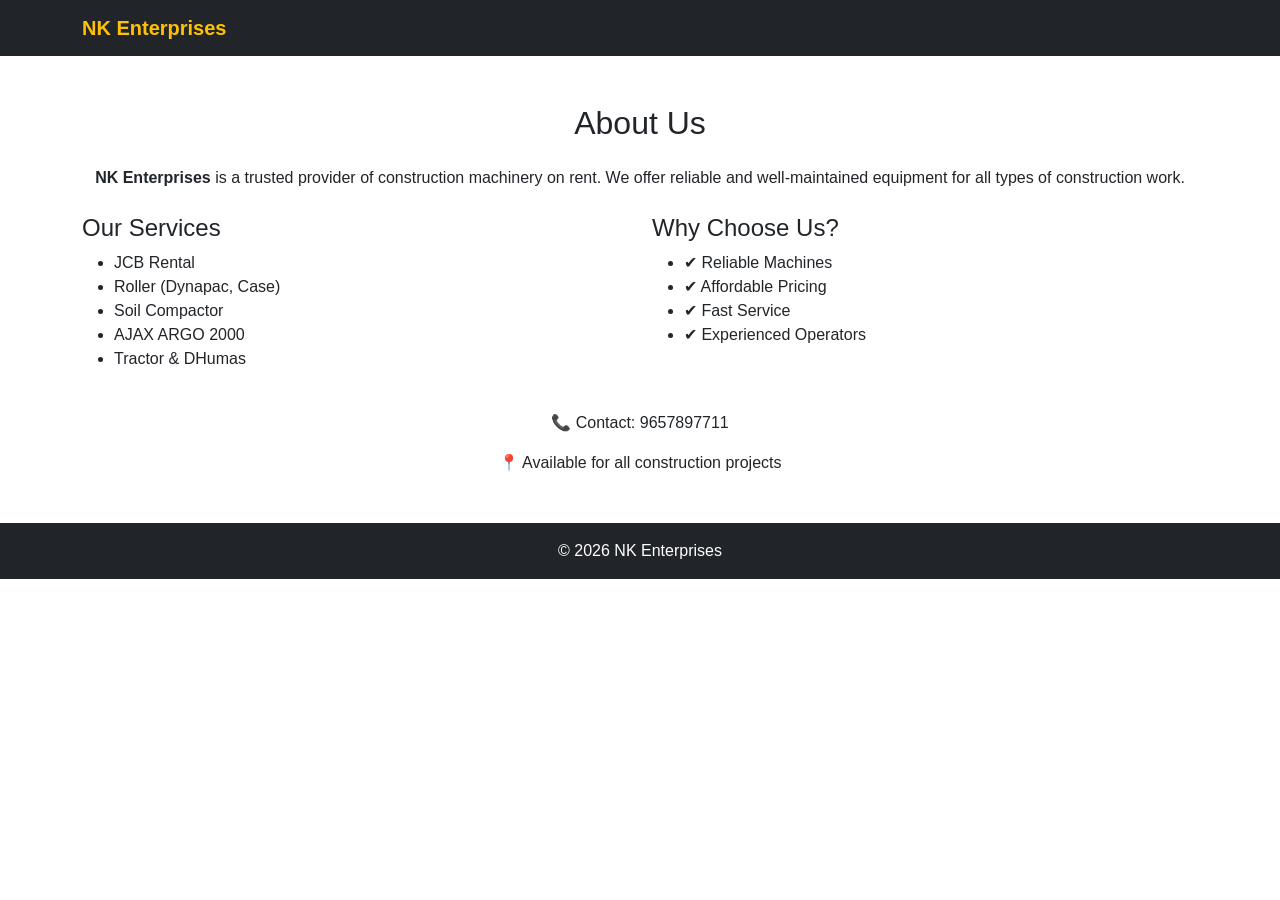
==== about.html @ c5f06548 "Add files via upload" ====
<!DOCTYPE html>
<html lang="en">
<head>
<meta charset="UTF-8">
<title>About - NK Enterprises</title>

<link href="https://cdn.jsdelivr.net/npm/bootstrap@5.3.0/dist/css/bootstrap.min.css" rel="stylesheet">
<link rel="stylesheet" href="style.css">
</head>

<body>

<nav class="navbar navbar-expand-lg navbar-dark bg-dark">
<div class="container">
    <a class="navbar-brand fw-bold text-warning">NK Enterprises</a>
</div>
</nav>

<div class="container my-5">

<h2 class="text-center mb-4">About Us</h2>

<p class="text-center">
<strong>NK Enterprises</strong> is a trusted provider of construction machinery on rent.  
We offer reliable and well-maintained equipment for all types of construction work.
</p>

<div class="row mt-4">

<div class="col-md-6">
<h4>Our Services</h4>
<ul>
<li>JCB Rental</li>
<li>Roller (Dynapac, Case)</li>
<li>Soil Compactor</li>
<li>AJAX ARGO 2000</li>
<li>Tractor & DHumas</li>
</ul>
</div>

<div class="col-md-6">
<h4>Why Choose Us?</h4>
<ul>
<li>✔ Reliable Machines</li>
<li>✔ Affordable Pricing</li>
<li>✔ Fast Service</li>
<li>✔ Experienced Operators</li>
</ul>
</div>

</div>

<div class="text-center mt-4">
<p>📞 Contact: 9657897711</p>
<p>📍 Available for all construction projects</p>
</div>

</div>

<footer class="bg-dark text-white text-center p-3">
© 2026 NK Enterprises
</footer>

</body>
</html>
---- style.css ----
body {
    font-family: Arial;
}

.hero {
    background: url('https://images.unsplash.com/photo-1597007066708-3c1f4c5c8d8b');
    background-size: cover;
    color: white;
    padding: 120px;
}

footer {
    background: #222;
    color: white;
    text-align: center;
    padding: 15px;
    margin-top: 20px;
}
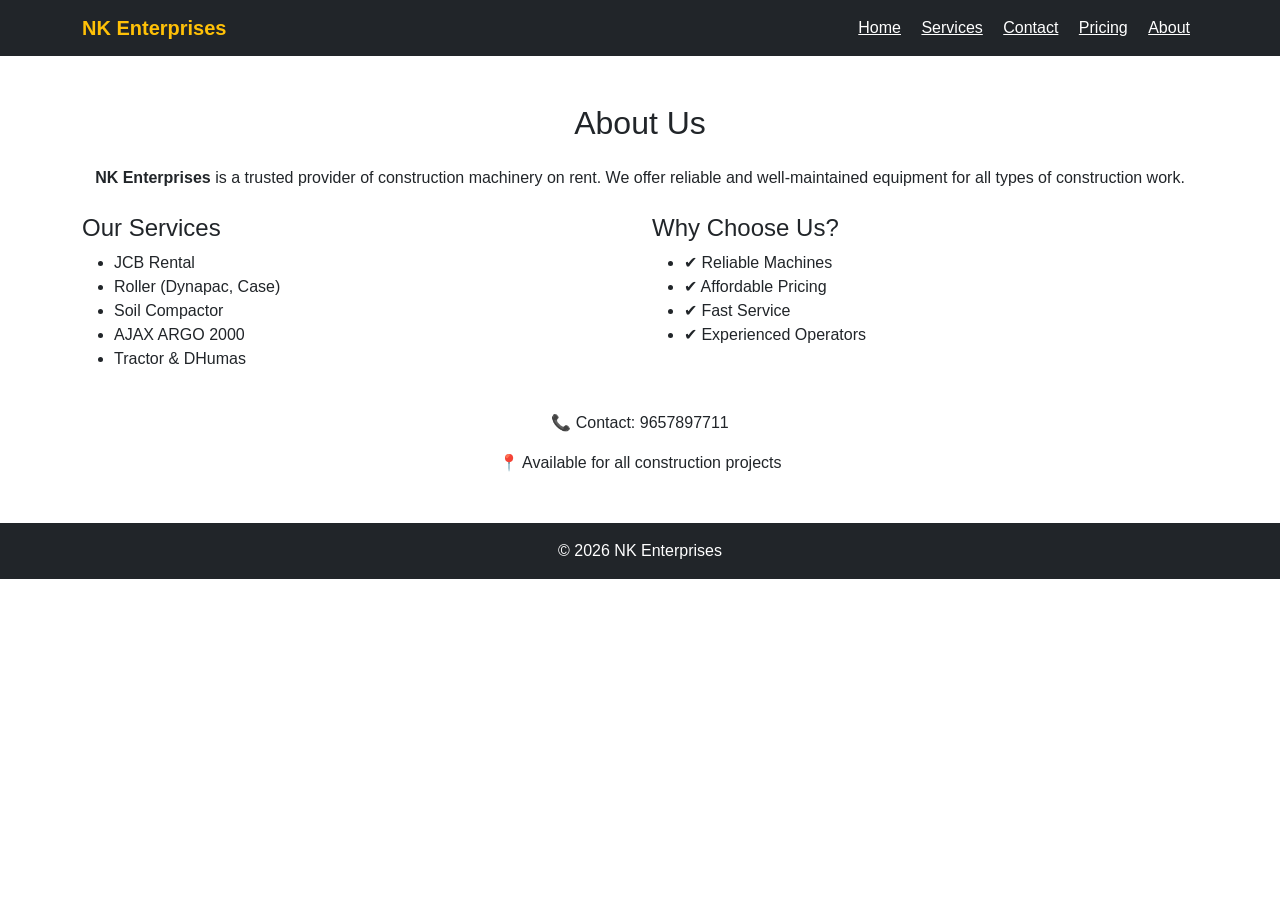
==== commit 634f8074: "Add files via upload" ====
--- a/about.html
+++ b/about.html
@@ -13,6 +13,13 @@
 <nav class="navbar navbar-expand-lg navbar-dark bg-dark">
 <div class="container">
     <a class="navbar-brand fw-bold text-warning">NK Enterprises</a>
+     <div>
+         <a href="index.html" class="text-white m-2">Home</a>
+        <a href="services.html" class="text-white m-2">Services</a>
+        <a href="contact.html" class="text-white m-2">Contact</a>
+        <a href="pricing.html" class="text-white m-2">Pricing</a>
+        <a href="about.html" class="text-white m-2">About</a>
+    </div>
 </div>
 </nav>
 
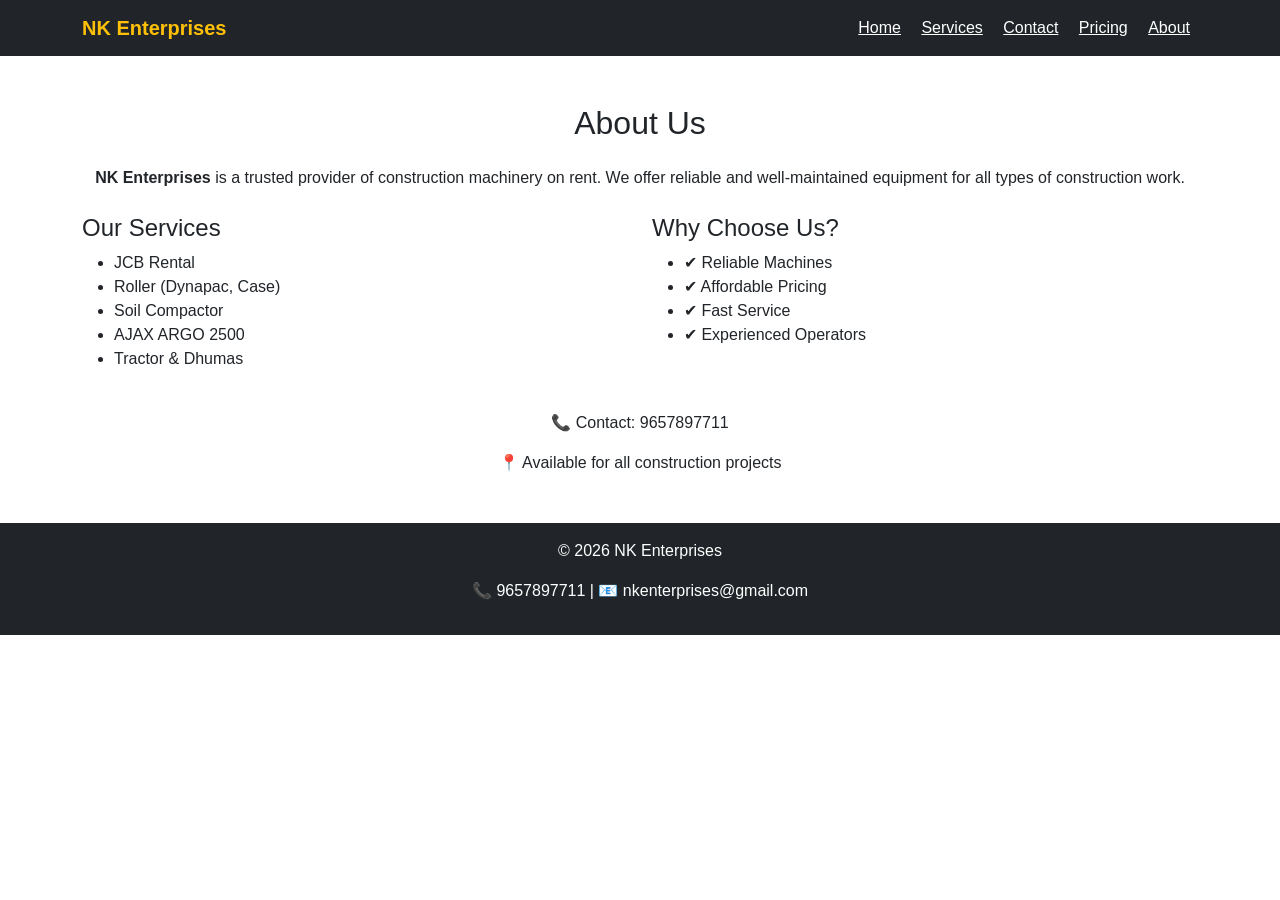
==== commit 15bf9d64: "Add files via upload" ====
--- a/about.html
+++ b/about.html
@@ -2,9 +2,10 @@
 <html lang="en">
 <head>
 <meta charset="UTF-8">
+<meta name="viewport" content="width=device-width, initial-scale=1.0">
 <title>About - NK Enterprises</title>
 
-<link href="https://cdn.jsdelivr.net/npm/bootstrap@5.3.0/dist/css/bootstrap.min.css" rel="stylesheet">
+<link rel="stylesheet" href="css/bootstrap.min.css">
 <link rel="stylesheet" href="style.css">
 </head>
 
@@ -40,8 +41,8 @@
 <li>JCB Rental</li>
 <li>Roller (Dynapac, Case)</li>
 <li>Soil Compactor</li>
-<li>AJAX ARGO 2000</li>
-<li>Tractor & DHumas</li>
+<li>AJAX ARGO 2500</li>
+<li>Tractor & Dhumas</li>
 </ul>
 </div>
 
@@ -65,8 +66,9 @@
 </div>
 
 <footer class="bg-dark text-white text-center p-3">
-© 2026 NK Enterprises
+<p>© 2026 NK Enterprises</p>
+<p>📞 9657897711 | 📧 nkenterprises@gmail.com</p>
 </footer>
-
+<script src="js/bootstrap.bundle.min.js"></script>
 </body>
 </html>
--- a/style.css
+++ b/style.css
@@ -1,18 +1,113 @@
+/* Font */
 body {
-    font-family: Arial;
+    font-family: 'Poppins', sans-serif;
 }
 
+/* HERO SECTION (with dark overlay) */
 .hero {
-    background: url('https://images.unsplash.com/photo-1597007066708-3c1f4c5c8d8b');
+    background: linear-gradient(rgba(0,0,0,0.7), rgba(0,0,0,0.7)),
+                url('images/jcb215.jpg');
     background-size: cover;
+    background-position: center;
     color: white;
-    padding: 120px;
+    padding: 60px 20px;
+    text-align: center;
 }
 
+@media (min-width: 768px) {
+    .hero {
+        padding: 120px;
+    }
+}
+
+/* HEADINGS */
+h1 {
+    font-size: 28px;
+    font-weight: 700;
+}
+
+@media (min-width: 768px) {
+    h1 {
+        font-size: 42px;
+    }
+}
+
+/* PARAGRAPH */
+.hero p {
+    font-size: 18px;
+    margin-bottom: 20px;
+}
+
+/* BUTTON */
+.btn-warning {
+    background-color: #ffc107;
+    border: none;
+    font-weight: bold;
+    padding: 10px 20px;
+}
+
+/* NAVBAR BRAND */
+.navbar-brand {
+    font-weight: bold;
+    color: #ffc107 !important;
+}
+
+/* IMAGES */
+img {
+    width: 100%;
+    height: auto;
+    border-radius: 10px;
+}
+
+/* CARDS */
+.card {
+    margin-bottom: 20px;
+    border: none;
+    box-shadow: 0 4px 10px rgba(0,0,0,0.2);
+    transition: 0.3s;
+}
+
+.card:hover {
+    transform: scale(1.05);
+}
+
+/* BUTTON FULL WIDTH MOBILE */
+.btn {
+    width: 100%;
+}
+
+@media (min-width: 768px) {
+    .btn {
+        width: auto;
+    }
+}
+
+/* FOOTER */
 footer {
-    background: #222;
+    background: #212529;
     color: white;
     text-align: center;
     padding: 15px;
     margin-top: 20px;
+}
+
+/* Business Info Box */
+.business-info {
+    background: #f8f9fa;
+    padding: 20px;
+    border-radius: 10px;
+    box-shadow: 0 4px 10px rgba(0,0,0,0.1);
+    margin-top: 20px;
+}
+
+/* Heading */
+.business-info h5 {
+    font-weight: 600;
+    margin-bottom: 15px;
+}
+
+/* Text */
+.business-info p {
+    margin: 5px 0;
+    font-size: 15px;
 }
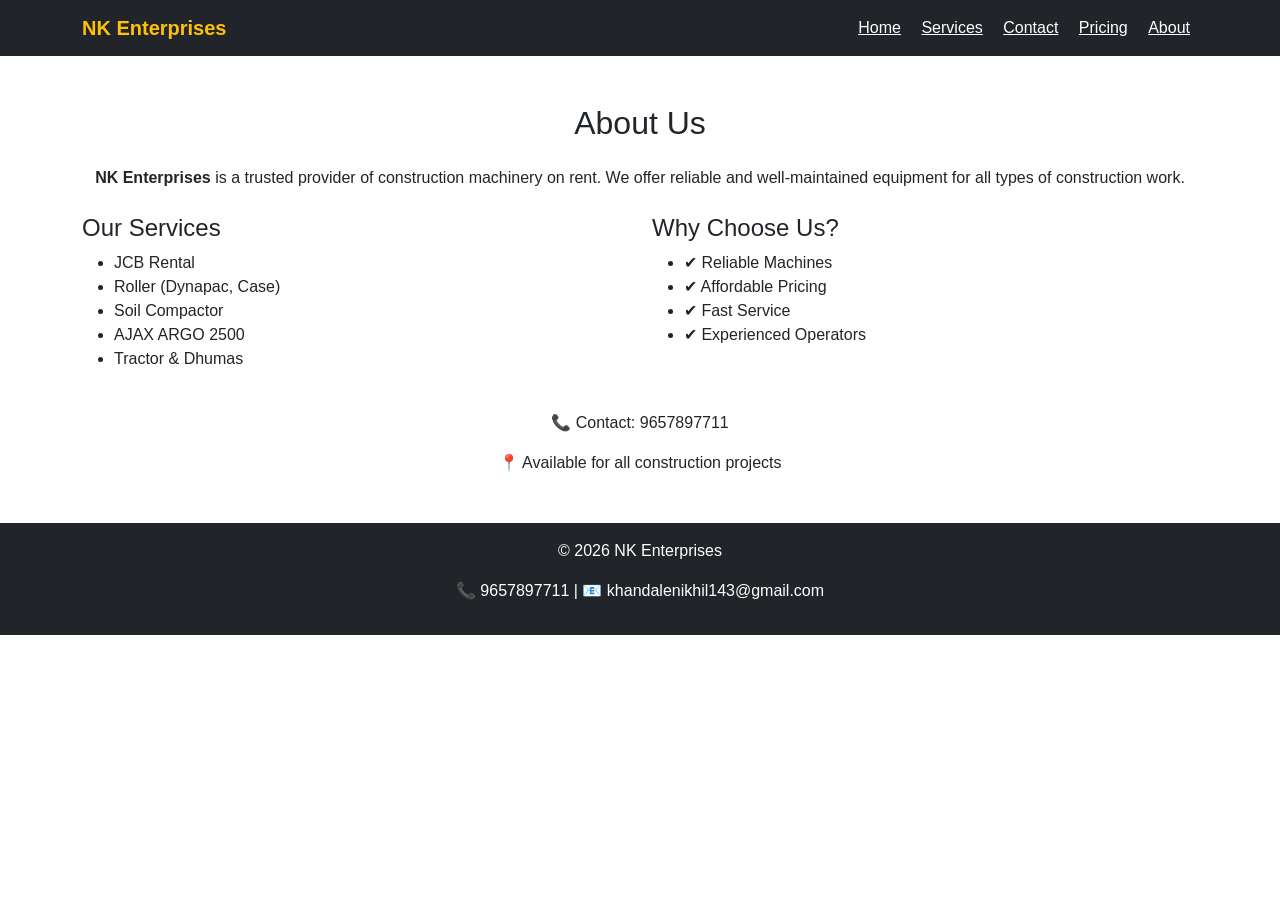
==== commit 5233ce63: "Add files via upload" ====
--- a/about.html
+++ b/about.html
@@ -67,7 +67,7 @@
 
 <footer class="bg-dark text-white text-center p-3">
 <p>© 2026 NK Enterprises</p>
-<p>📞 9657897711 | 📧 nkenterprises@gmail.com</p>
+<p>📞 9657897711 | 📧 khandalenikhil143@gmail.com</p>
 </footer>
 <script src="js/bootstrap.bundle.min.js"></script>
 </body>
